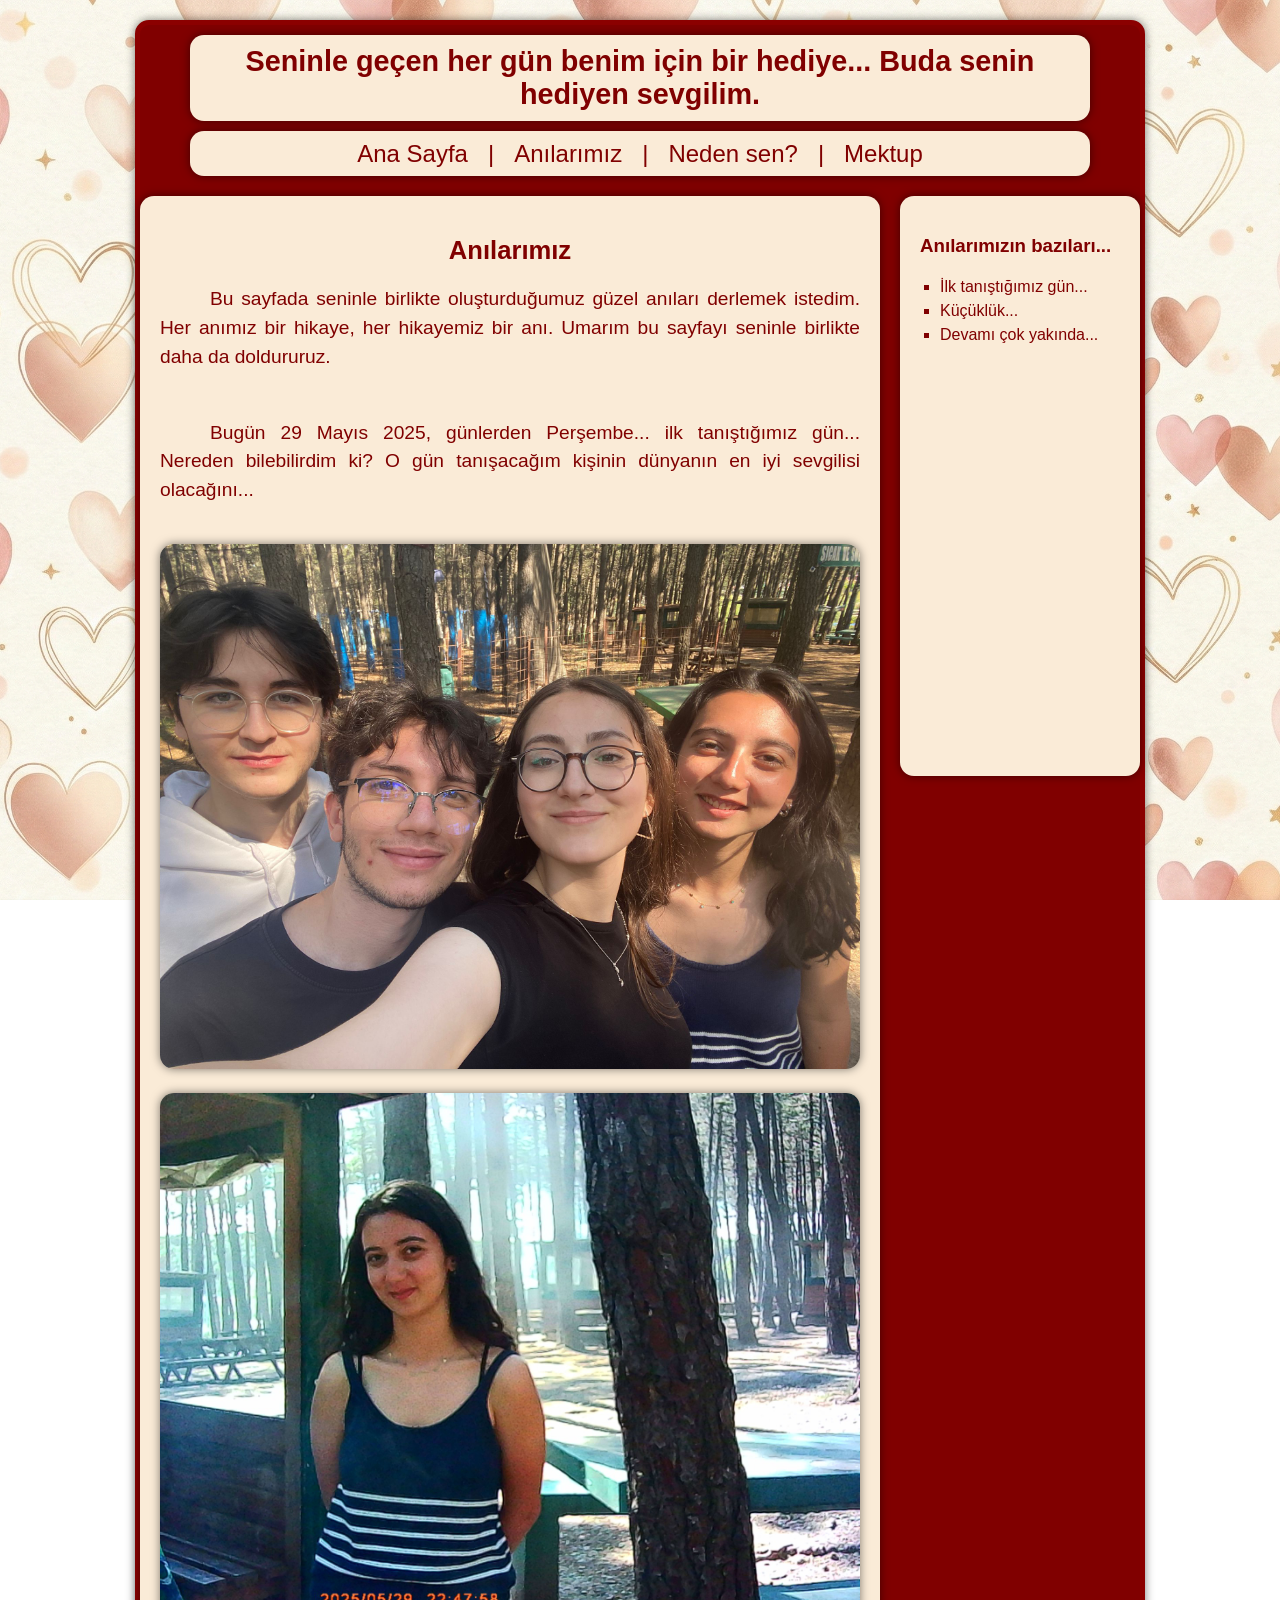
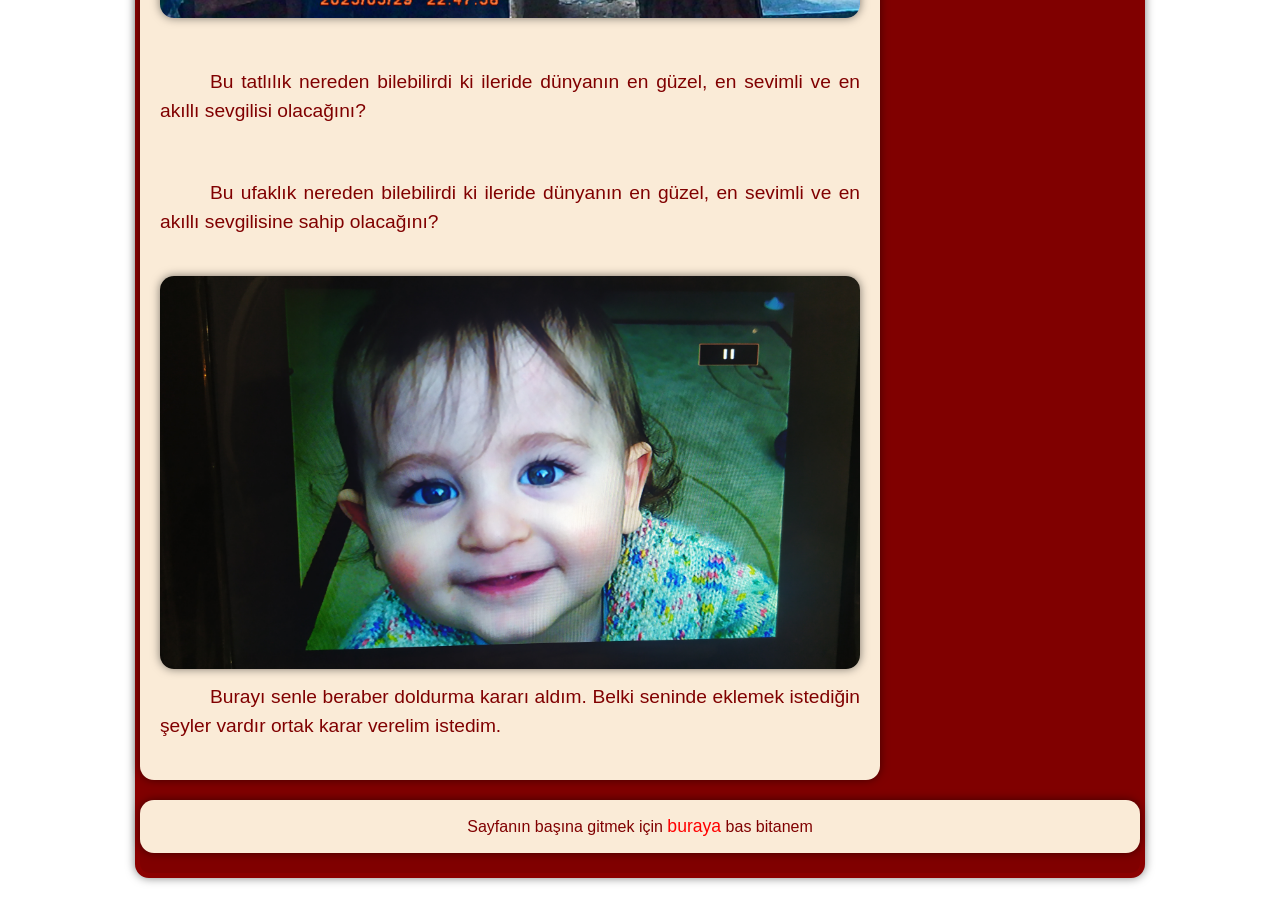
==== anilarimiz.html @ c97629cf "Add files via upload" ====
<!DOCTYPE html>
<html lang="en">
    <head>
        <meta charset="UTF-8">
        <meta name="viewport" content="width=device-width, initial-scale=1.0">
        <meta name="description" content="Dünyanın en iyi sevgilisine...">
        <link rel="stylesheet" href="style.css">
        <title>Dünyanın en iyi sevgilisine...</title>
        <link rel="shortcut icon" href="fotograflar/favicon.jpg" type="image/x-icon">
    </head>
    <body id="body">
        <div id="sayfa">
            <header id="header">
                <h1 id="header-h1">Seninle geçen her gün benim için bir hediye... Buda senin hediyen sevgilim. </h1>
            </header>
            
            <nav id="nav">
                <div id="nav-icerik">
                    <a href="ana.html">Ana Sayfa </a>|
                    <a href="anilarimiz.html">Anılarımız </a>|
                    <a href="nedensen.html">Neden sen? </a>|
                    <a href="mektup.html">Mektup</a>
                </div>
            </nav>

            <article id="article-anilarimiz">
                <h2 id="article-h2">Anılarımız</h2>
                <p id="article-p" style="text-indent: 50px;">Bu sayfada seninle birlikte oluşturduğumuz güzel anıları derlemek istedim. Her anımız bir hikaye, her hikayemiz bir anı. Umarım bu sayfayı seninle birlikte daha da doldururuz. </p>
                <br>
                <p id="p-mangal">Bugün 29 Mayıs 2025, günlerden Perşembe... ilk tanıştığımız gün... Nereden bilebilirdim ki? O gün tanışacağım kişinin dünyanın en iyi sevgilisi olacağını... </p>
                <img src="fotograflar/mangal/IMG-20250529-WA0035.jpg" id="mangal" alt="">
                <img src="fotograflar/mangal/IMG-20250529-WA0052.jpg" id="mangal2" alt=""><br><br><br>
                <p id="p-kucukluk">Bu tatlılık nereden bilebilirdi ki ileride dünyanın en güzel, en sevimli ve en akıllı sevgilisi olacağını? </p>
                <img src="fotograflar/aşkımın bebekliği.jpg" class="kucukluk" alt="">
                <img src="fotograflar/aşkımın bebekliğiii.jpg" class="kucukluk" alt="">
                <img src="fotograflar/aşkımın bebekliği 2.jpg" class="" id="askimin-kucukluk" alt="">
                <p id="p-kucukluk2">Bu ufaklık nereden bilebilirdi ki ileride dünyanın en güzel, en sevimli ve en akıllı sevgilisine sahip olacağını? </p>
                <img src="fotograflar/IMG_20221204_204246.jpg" id="kucuklugum" alt="">
                <p id="p-kucukluk">Burayı senle beraber doldurma kararı aldım. Belki seninde eklemek istediğin şeyler vardır ortak karar verelim istedim.</p>
            </article>

            <aside id="aside-anilarimiz">
                <h3 id="aside-h3">Anılarımızın bazıları...</h3>
                <ul id="aside-ul" style="list-style-type: square;">
                    <li><a href="#p-mangal">İlk tanıştığımız gün...</a></li>
                    <li><a href="#p-kucukluk">Küçüklük...</a></li>
                    <li>Devamı çok yakında...</li>
                    
                </ul>
            </aside>

            <footer id="footer-anilarimiz">
                <p>Sayfanın başına gitmek için <a href="#body" id="sayfabasi">buraya</a> bas bitanem</p>
            </footer>
        </div>
    </body>
</html>
---- style.css ----
a:link, a:visited {
    color: #800000;
    text-decoration: none;
}
a:hover {
    color: #FF0000;
    text-decoration: underline;
}
body {
    margin: 0;
    padding: 0;
    background-image: url('fotograflar/Gemini_Generated_Image_xent1nxent1nxent.png');
    background-attachment: fixed; /* Arka plan sabit kalsın */
    background-size: cover; /* Resmi ekrana yay */
    background-position: center;
    min-height: 100vh;
    display: flex;
    flex-direction: column; /* İçerikleri alt alta diz */
    align-items: center;
}
#sayfa {
    width: 95%; /* Mobilde geniş başlasın */
    max-width: 1000px; /* Bilgisayarda çok yayılmasın */
    min-height: 90vh;
    border-radius: 14px;
    margin: 20px auto;
    background-color: #800000;
    box-shadow: 0 0 10px rgba(0, 0, 0, 0.5);
    border: 5px solid darkred;
     
}
#header{
    width: 90%;
    min-height: 7vh;
    border-radius: 14px;
    margin: 0 auto;
    background-color:#FAEBD7;
    box-shadow: 0 0 10px rgba(0, 0, 0, 0.5);
    position: relative;
    top: 10px;
}
#header-h1{
    text-align: center;
    color: #800000;
    font-family: 'Arial', sans-serif;
    font-size: 1.8em;
    margin: 0;
    padding: 10px 0;
}
#nav{
    width: 90%;
    min-height: 5vh;
    border-radius: 14px;
    margin: 20px auto;
    background-color:#FAEBD7;
    box-shadow: 0 0 10px rgba(0, 0, 0, 0.5);
    display: flex;
    justify-content: center;
    align-items: center;
}
#nav-icerik{
    display: flex;
    gap: 20px;
    text-align: center;
    color: #800000;
    font-family: 'Arial', sans-serif;
    font-size: 1.5em;
    justify-content: center;
    flex-wrap: wrap;
}
.icerik-alani {
    display: flex;
    flex-wrap: wrap; /* Sığmazsa alt satıra geç */
    gap: 20px;
    width: 90%;
    margin: 0 auto;
}
#article{
    width: 90%;
    min-height: 60vh;
    border-radius: 14px;
    margin: 0 auto 20px auto;
    background-color:#FAEBD7;
    box-shadow: 0 0 10px rgba(0, 0, 0, 0.5);
    padding: 20px;
    
}
#article-h2{
    text-align: center;
    color: #800000;
    font-family: 'Arial', sans-serif;
    font-size: 1.6em;
    margin: 20px 0;
}
#article-p{
    text-align: justify;
    color: #800000;
    font-family: 'Arial', sans-serif;
    font-size: 1.2em;
    line-height: 1.5;
}
#article-anilarimiz{
    width: 70%;
    min-height: 60vh;
    border-radius: 14px;
    margin: 0 auto 20px auto;
    background-color:#FAEBD7;
    box-shadow: 0 0 10px rgba(0, 0, 0, 0.5);
    padding: 20px;
    float: left;
}
#article-nedensen{
    width: 90%;
    min-height: 60vh;
    border-radius: 14px;
    margin: 0 auto 20px auto;
    background-color:#FAEBD7;
    box-shadow: 0 0 10px rgba(0, 0, 0, 0.5);
    padding: 20px;
    color: #800000;
    font-family: 'Arial', sans-serif;
}
#article-p2{
    text-align: justify;
    color: #800000;
    font-family: 'Arial', sans-serif;
    font-size: 1.2em;
    line-height: 1.5;
    
}
#nedensen-list{
    color: #800000;
    font-family: 'Arial', sans-serif;
    font-size: 1.2em;
    line-height: 1.5;
    margin-top: 20px;
}
#aside-anilarimiz{
    width: 20%;
    min-height: 60vh;
    border-radius: 14px;
    background-color:#FAEBD7;
    box-shadow: 0 0 10px rgba(0, 0, 0, 0.5);
    padding: 20px;
    float: right;
    font-family: 'Arial', sans-serif;
    color: #800000;
    position: sticky;
    top: 0px;
    margin: 0 auto 20px 0;
}
#aside-ul{
    list-style-type: square;
    padding-left: 20px;
    font-family: Arial, Helvetica, sans-serif;
    line-height: 1.5;
}
#mangal{
    width: 100%;
    border-radius: 14px;
    margin-top: 20px;
    box-shadow: 0 0 10px rgba(0, 0, 0, 0.5);
}
#mangal2{
    width: 100%;
    border-radius: 14px;
    margin-top: 20px;
    box-shadow: 0 0 10px rgba(0, 0, 0, 0.5);
}
#p-mangal{
    text-align: justify;
    color: #800000;
    font-family: 'Arial', sans-serif;
    font-size: 1.2em;
    margin-top: 10px;
    text-indent: 50px;
    line-height: 1.5;
}
#p-kucukluk{
    text-align: justify;
    color: #800000;
    font-family: 'Arial', sans-serif;
    font-size: 1.2em;
    margin-top: 10px;
    text-indent: 50px;
    line-height: 1.5;
}
#p-kucukluk2{
    text-align: justify;
    color: #800000;
    font-family: 'Arial', sans-serif;
    font-size: 1.2em;
    margin-top: 10px;
    text-indent: 50px;
    line-height: 1.5;
}
.kucukluk{
    width: 49%;
    border-radius: 14px;
    margin-top: 20px;
    box-shadow: 0 0 10px rgba(0, 0, 0, 0.5);
}
#askimin-kucukluk{
    width: 100%;
    border-radius: 14px;
    margin-top: 20px;
    box-shadow: 0 0 10px rgba(0, 0, 0, 0.5);
}
#kucuklugum{
    width: 100%;
    border-radius: 14px;
    margin-top: 20px;
    box-shadow: 0 0 10px rgba(0, 0, 0, 0.5);
}
#mektup{
    text-align: justify;
    color: #800000;
    font-family: 'Arial', sans-serif;
    font-size: 1.2em;
    margin-top: 10px;
    text-indent: 50px;
    line-height: 1.5;
}
#mektup-h2{
    color: #800000;
    font-family: 'Arial', sans-serif;
    font-size: 1.6em;
    margin: 20px 0;
}
#footer{
    width: 88%;
    min-height: 5vh;
    border-radius: 14px;
    margin: 20px auto;
    background-color:#FAEBD7;
    box-shadow: 0 0 10px rgba(0, 0, 0, 0.5);
    display: flex;
    justify-content: center;
    align-items: center;
    font-family: Arial, Helvetica, sans-serif;
    color: #800000;
}
#footer-anilarimiz{
    width: 100%;
    min-height: 5vh;
    border-radius: 14px;
    margin: 20px auto;
    background-color:#FAEBD7;
    box-shadow: 0 0 10px rgba(0, 0, 0, 0.5);
    display: flex;
    justify-content: center;
    align-items: center;
    font-family: Arial, Helvetica, sans-serif;
    color: #800000;
}
#footer-nedensen{
    width: 94%;
    min-height: 5vh;
    border-radius: 14px;
    margin: 20px auto;
    background-color:#FAEBD7;
    box-shadow: 0 0 10px rgba(0, 0, 0, 0.5);
    display: flex;
    justify-content: center;
    align-items: center;
    font-family: Arial, Helvetica, sans-serif;
    color: #800000;
}
#sayfabasi{
    color: red;
    font-family: Arial, Helvetica, sans-serif;
    font-size: 1.1em;
}
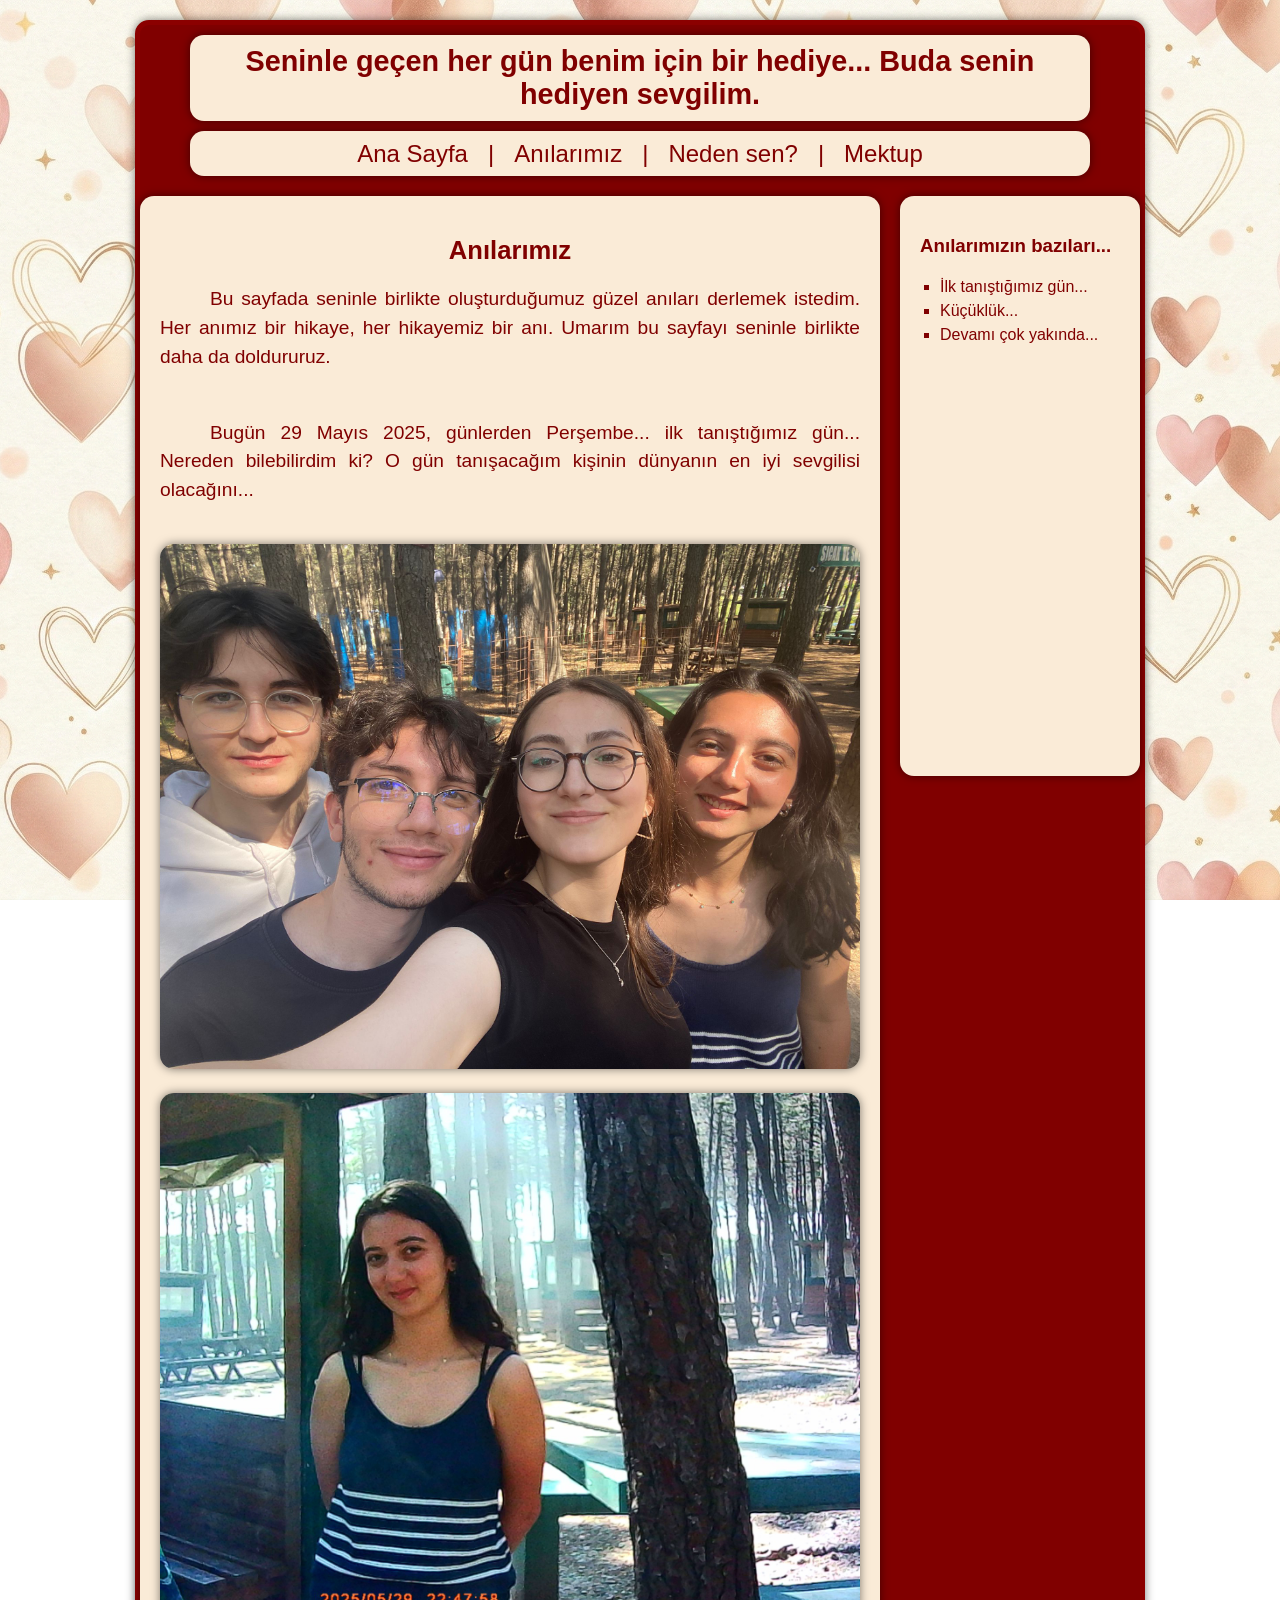
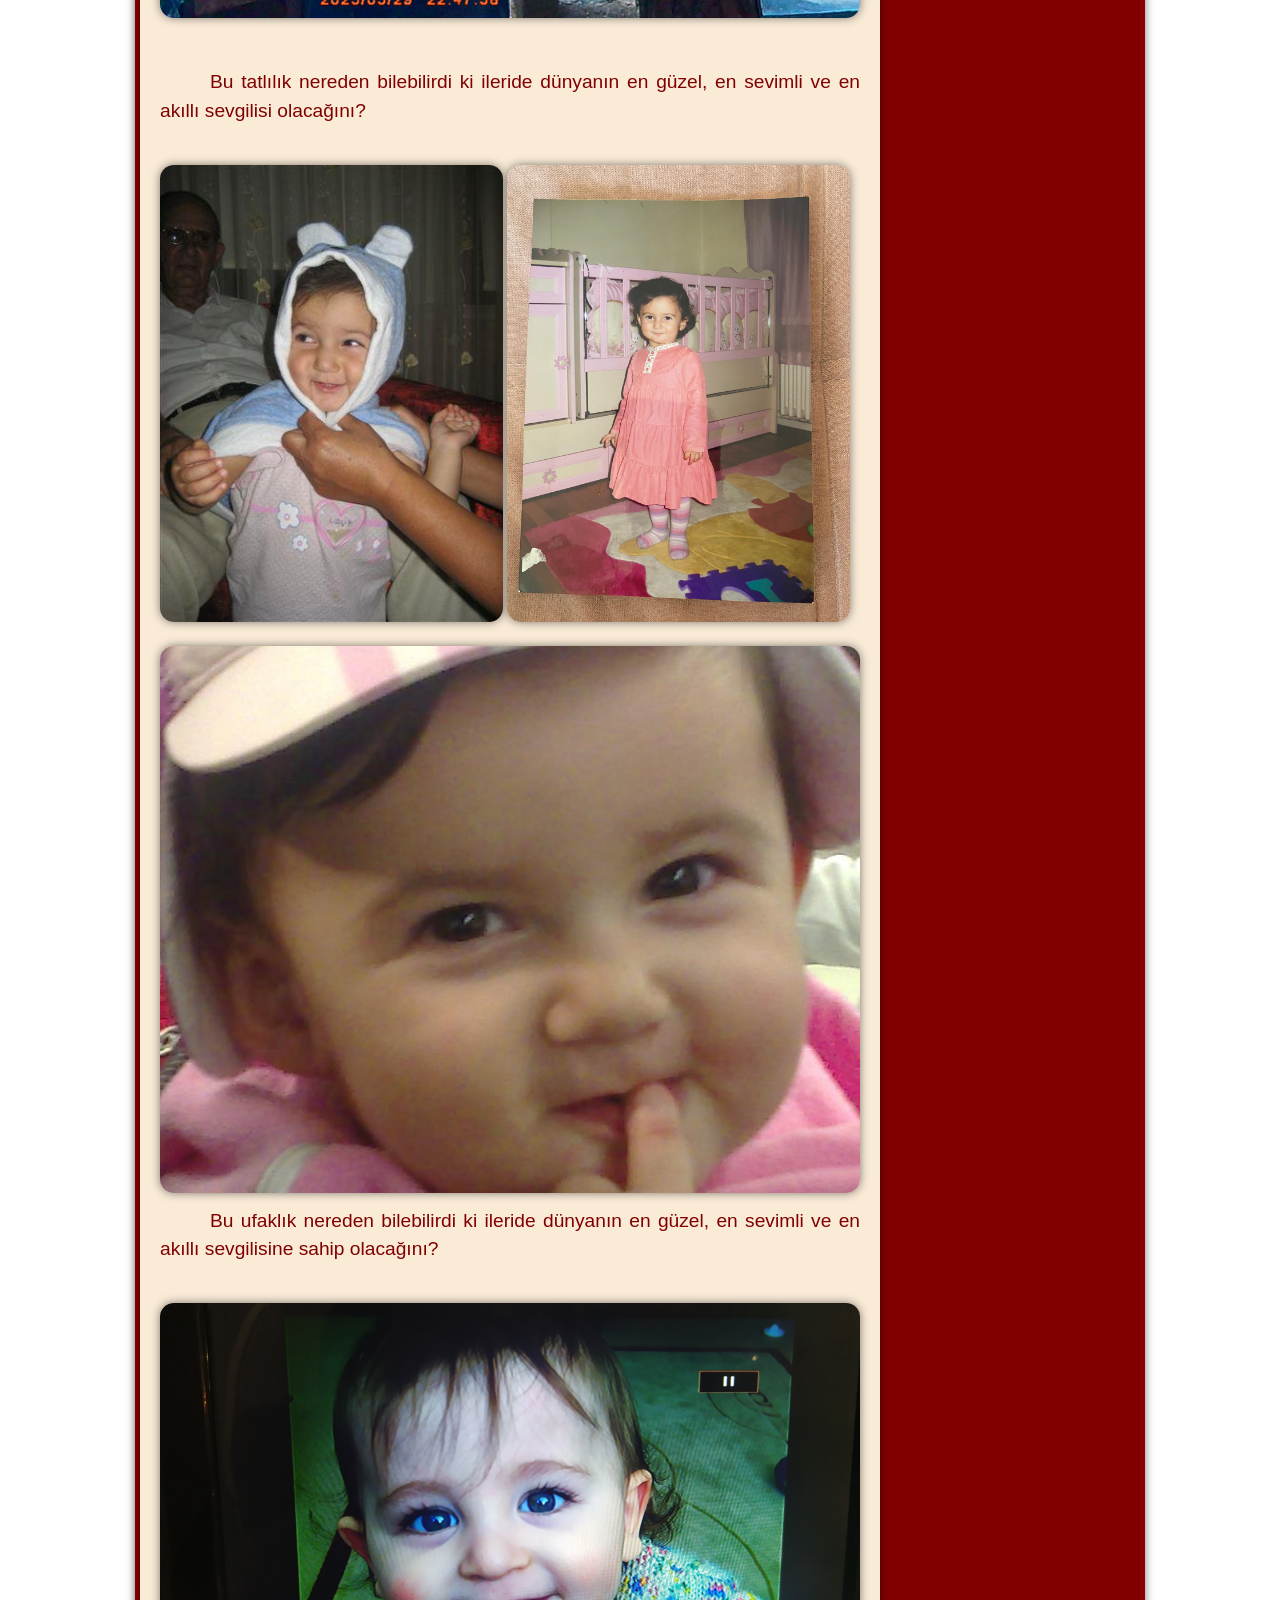
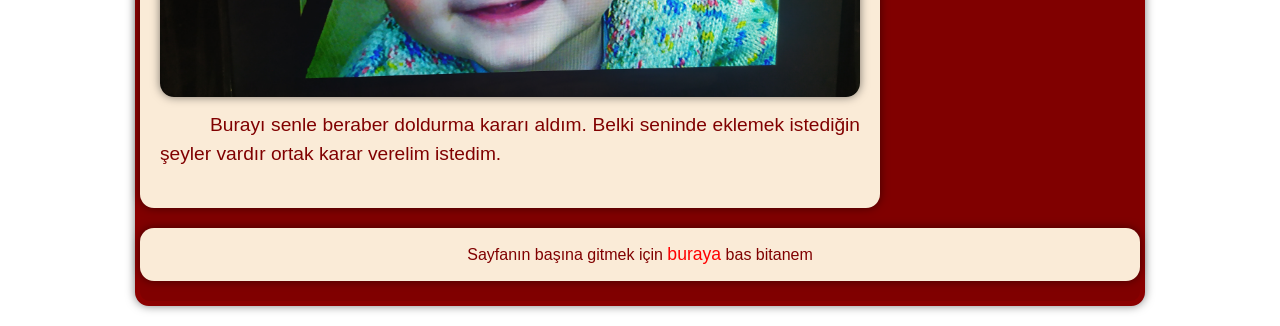
==== commit e6de472b: "Add files via upload" ====
--- a/anilarimiz.html
+++ b/anilarimiz.html
@@ -31,9 +31,9 @@
                 <img src="fotograflar/mangal/IMG-20250529-WA0035.jpg" id="mangal" alt="">
                 <img src="fotograflar/mangal/IMG-20250529-WA0052.jpg" id="mangal2" alt=""><br><br><br>
                 <p id="p-kucukluk">Bu tatlılık nereden bilebilirdi ki ileride dünyanın en güzel, en sevimli ve en akıllı sevgilisi olacağını? </p>
-                <img src="fotograflar/aşkımın bebekliği.jpg" class="kucukluk" alt="">
-                <img src="fotograflar/aşkımın bebekliğiii.jpg" class="kucukluk" alt="">
-                <img src="fotograflar/aşkımın bebekliği 2.jpg" class="" id="askimin-kucukluk" alt="">
+                <img src="fotograflar//askimin bebekligiii.jpg" class="kucukluk" alt="">
+                <img src="fotograflar/askimin bebekligi.jpg" class="kucukluk" alt="">
+                <img src="fotograflar/askimin bebekligi 2.jpg" class="" id="askimin-kucukluk" alt="">
                 <p id="p-kucukluk2">Bu ufaklık nereden bilebilirdi ki ileride dünyanın en güzel, en sevimli ve en akıllı sevgilisine sahip olacağını? </p>
                 <img src="fotograflar/IMG_20221204_204246.jpg" id="kucuklugum" alt="">
                 <p id="p-kucukluk">Burayı senle beraber doldurma kararı aldım. Belki seninde eklemek istediğin şeyler vardır ortak karar verelim istedim.</p>
--- a/style.css
+++ b/style.css
@@ -79,10 +79,22 @@
     width: 90%;
     min-height: 60vh;
     border-radius: 14px;
-    margin: 0 auto 20px auto;
-    background-color:#FAEBD7;
-    box-shadow: 0 0 10px rgba(0, 0, 0, 0.5);
-    padding: 20px;
+    margin: 0 auto auto auto;
+    background-color:#FAEBD7;
+    box-shadow: 0 0 10px rgba(0, 0, 0, 0.5);
+    padding: 20px;
+    
+    
+}
+#article-ana{
+    width: 90%;
+    min-height: 60vh;
+    border-radius: 14px;
+    margin: 0 auto auto 20px;
+    background-color:#FAEBD7;
+    box-shadow: 0 0 10px rgba(0, 0, 0, 0.5);
+    padding: 20px;
+    
     
 }
 #article-h2{
@@ -228,7 +240,7 @@
     margin: 20px 0;
 }
 #footer{
-    width: 88%;
+    width: 86%;
     min-height: 5vh;
     border-radius: 14px;
     margin: 20px auto;
@@ -266,6 +278,19 @@
     font-family: Arial, Helvetica, sans-serif;
     color: #800000;
 }
+#footer-mektup{
+    width: 94%;
+    min-height: 5vh;
+    border-radius: 14px;
+    margin: 20px auto;
+    background-color:#FAEBD7;
+    box-shadow: 0 0 10px rgba(0, 0, 0, 0.5);
+    display: flex;
+    justify-content: center;
+    align-items: center;
+    font-family: Arial, Helvetica, sans-serif;
+    color: #800000;
+}
 #sayfabasi{
     color: red;
     font-family: Arial, Helvetica, sans-serif;
